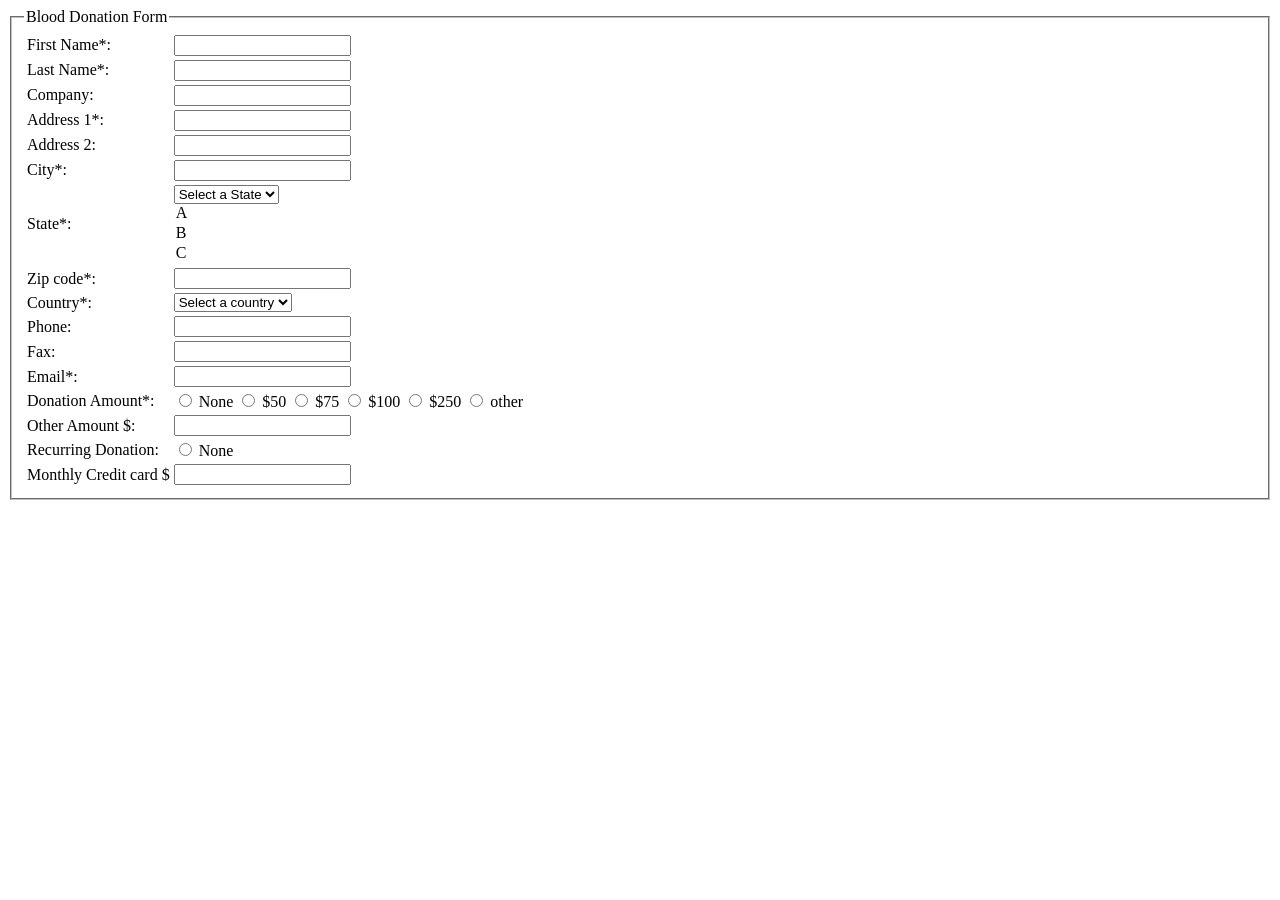
==== HTML/Lab/form.html @ 8e155229 "23-54948-3" ====
<!DOCTYPE html>
<html lang="en">

<head>
    <meta charset="UTF-8">
    <meta name="viewport" content="width=device-width, initial-scale=1.0">
    <title>Donor Information</title>
</head>

<body>
    <form action="#" method="post">
        <fieldset>
            <legend>Blood Donation Form</legend>

            <table>
                <tr>
                    <td><label for="firstName">First Name*:</label></td>
                    <td><input type="text" id="firstName" name="firstName" required></td>
                </tr>
                <tr>
                    <td><label for="lastName">Last Name*:</label></td>
                    <td><input type="text" id="lastName" name="lastName" required></td>
                </tr>
                <tr>
                    <td><label for="company">Company:</label></td>
                    <td><input type="text" id="company" name="company" required></td>
                </tr>
                <tr>
                    <td><label for="address1">Address 1*:</label></td>
                    <td><input type="text" id="address1" name="address1" required></td>
                </tr>
                <tr>
                    <td><label for="address2">Address 2:</label></td>
                    <td><input type="text" id="address2" name="address2" required></td>
                </tr>
                <tr>
                    <td><label for="city">City*:</label></td>
                    <td><input type="text" id="city" name="city" required></td>
                </tr>
                <tr>
                    <td><label for="state">State*:</label><br></td>
                    <td><select id="state" name="state">
                            <option value="">Select a State
                        </Select></option>
                        <option value="a">A</option>
                        <option value="b">B</option>
                        <option value="c">C</option>
                        </select>
                    </td>
                </tr>
                </tr>
                <td><label for="zipcode">Zip code*:</label></td>
                <td><input type="text" id="zipcode" name="zipcode" required></td>
                </tr>
                <tr>
                    <td><label for="country">Country*:</label></td>
                    <td><select id="country" name="country">
                            <option id="country"name="country" value="">Select a country</option>
                            <option id="country" name="country" value="bangladesh">Bangladesh</option>
                            <option value="india">India</option>
                            <option value="japan">Japan</option>
                        </select>
                    </td>
                </tr>
                <tr>
                    <td><label for="phone">Phone:</label></td>
                    <td><input type="number" id="phone" name="phone" required></td>
                </tr>
                <tr>
                    <td><label for="fax">Fax:</label></td>
                    <td><input type="number" id="fax" name="fax" required></td>
                </tr>
                <tr>
                    <td><label for="email">Email*:</label></td>
                    <td><input type="email" id="email" name="email" required></td>
                </tr>
                <tr>
                    <td><label>Donation Amount*:</label></td>
                    <td>
                        <label><input type="radio" name="donationamount" value="none"> None</label>
                        <label><input type="radio" name="donationamount" value="$5o"> $50</label>
                        <label><input type="radio" name="donationamount" value="$75"> $75</label>
                        <label><input type="radio" name="donationamount" value="$100"> $100</label>
                        <label><input type="radio" name="donationamount" value="$250"> $250</label>
                        <label><input type="radio" name="donationamount" value="other"> other</label>
                    </td>
                </tr>
                <tr>
                    <td><label for="otheramount">Other Amount $:</label></td>
                    <td><input type="number" id="otheramount" name="otheramount" required></td>
                </tr>
                <tr>
                    <td><label>Recurring Donation:</label></td>
                    <td>
                        <label><input type="radio" name="recurringdonation" value=""> None</label>
                    </td>
                </tr>
                <tr>
                    <td><label for="monthlycreditcard">Monthly Credit card $</label></td>
                    <td><input type="number" id="monthlycreditcard" name="monthlycreditcard" required></td>
                </tr>
            </table>

        </fieldset>


    </form>

</body>
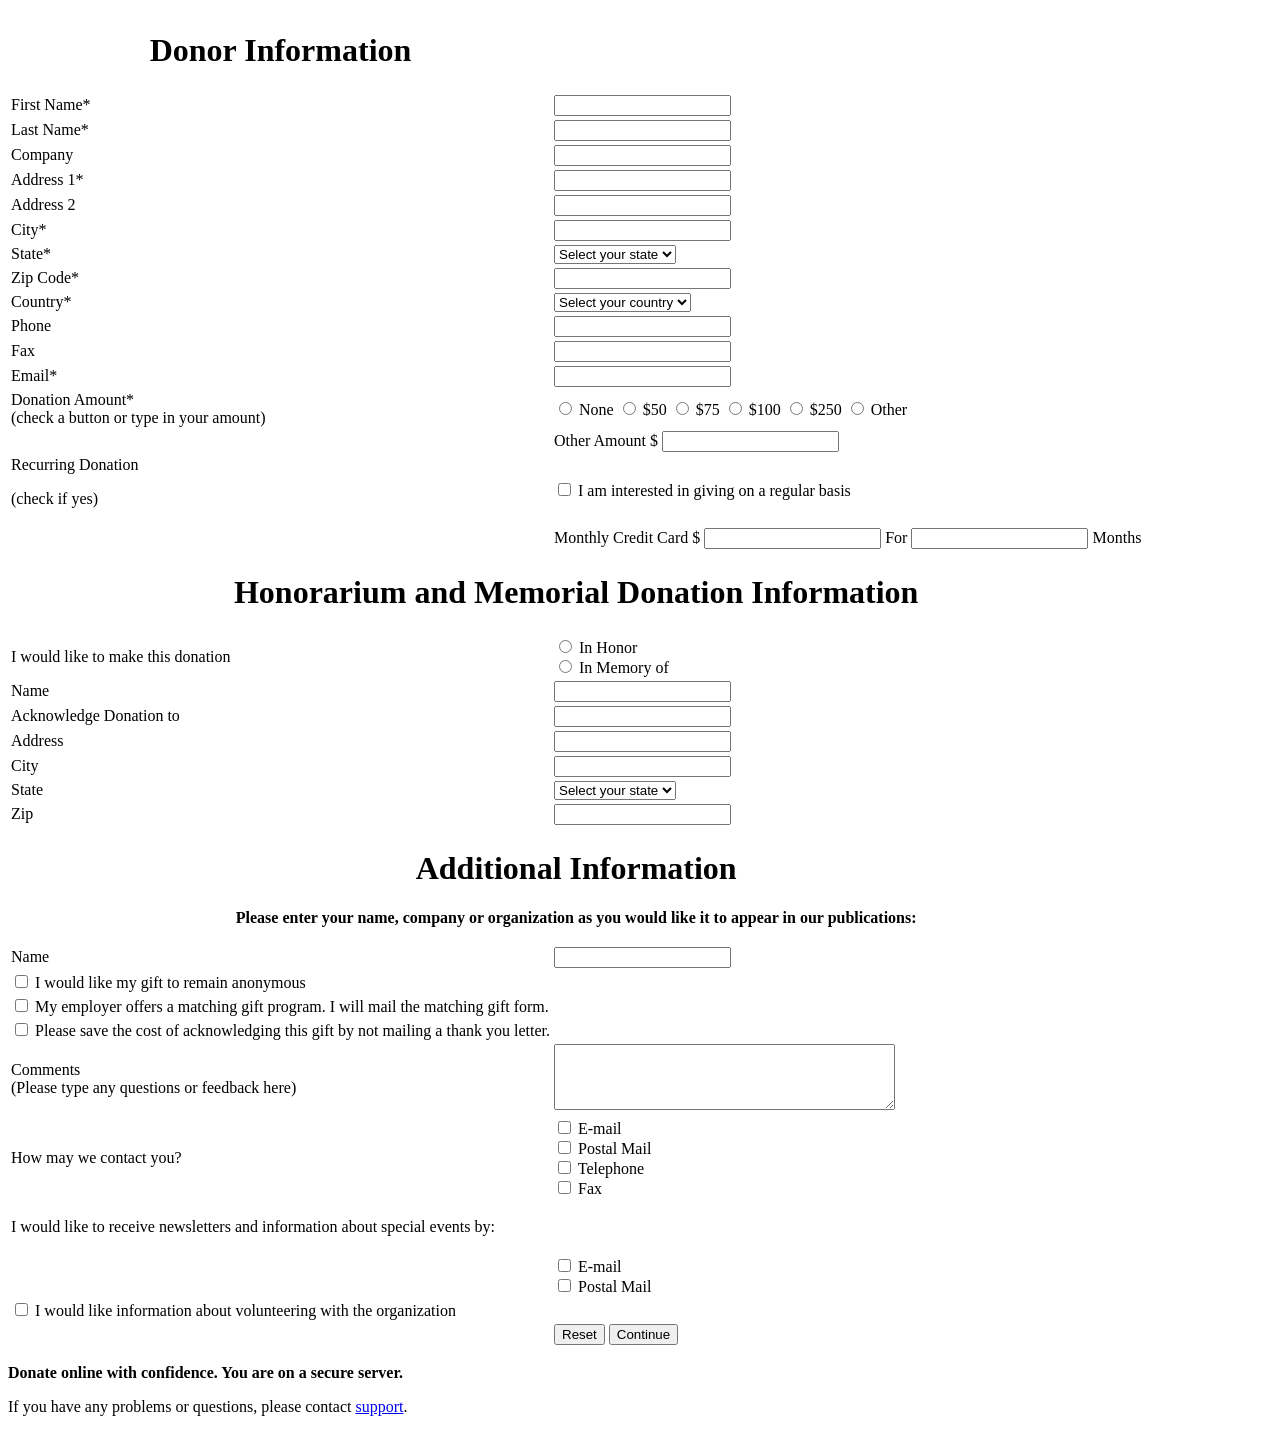
==== commit 0e929a34: "23-54948-3" ====
--- a/HTML/Lab/form.html
+++ b/HTML/Lab/form.html
@@ -8,102 +8,380 @@
 </head>
 
 <body>
-    <form action="#" method="post">
-        <fieldset>
-            <legend>Blood Donation Form</legend>
-
-            <table>
-                <tr>
-                    <td><label for="firstName">First Name*:</label></td>
-                    <td><input type="text" id="firstName" name="firstName" required></td>
-                </tr>
-                <tr>
-                    <td><label for="lastName">Last Name*:</label></td>
-                    <td><input type="text" id="lastName" name="lastName" required></td>
-                </tr>
-                <tr>
-                    <td><label for="company">Company:</label></td>
-                    <td><input type="text" id="company" name="company" required></td>
-                </tr>
-                <tr>
-                    <td><label for="address1">Address 1*:</label></td>
-                    <td><input type="text" id="address1" name="address1" required></td>
-                </tr>
-                <tr>
-                    <td><label for="address2">Address 2:</label></td>
-                    <td><input type="text" id="address2" name="address2" required></td>
-                </tr>
-                <tr>
-                    <td><label for="city">City*:</label></td>
-                    <td><input type="text" id="city" name="city" required></td>
-                </tr>
-                <tr>
-                    <td><label for="state">State*:</label><br></td>
-                    <td><select id="state" name="state">
-                            <option value="">Select a State
-                        </Select></option>
-                        <option value="a">A</option>
-                        <option value="b">B</option>
-                        <option value="c">C</option>
-                        </select>
-                    </td>
-                </tr>
-                </tr>
-                <td><label for="zipcode">Zip code*:</label></td>
-                <td><input type="text" id="zipcode" name="zipcode" required></td>
-                </tr>
-                <tr>
-                    <td><label for="country">Country*:</label></td>
-                    <td><select id="country" name="country">
-                            <option id="country"name="country" value="">Select a country</option>
-                            <option id="country" name="country" value="bangladesh">Bangladesh</option>
-                            <option value="india">India</option>
-                            <option value="japan">Japan</option>
-                        </select>
-                    </td>
-                </tr>
-                <tr>
-                    <td><label for="phone">Phone:</label></td>
-                    <td><input type="number" id="phone" name="phone" required></td>
-                </tr>
-                <tr>
-                    <td><label for="fax">Fax:</label></td>
-                    <td><input type="number" id="fax" name="fax" required></td>
-                </tr>
-                <tr>
-                    <td><label for="email">Email*:</label></td>
-                    <td><input type="email" id="email" name="email" required></td>
-                </tr>
-                <tr>
-                    <td><label>Donation Amount*:</label></td>
-                    <td>
-                        <label><input type="radio" name="donationamount" value="none"> None</label>
-                        <label><input type="radio" name="donationamount" value="$5o"> $50</label>
-                        <label><input type="radio" name="donationamount" value="$75"> $75</label>
-                        <label><input type="radio" name="donationamount" value="$100"> $100</label>
-                        <label><input type="radio" name="donationamount" value="$250"> $250</label>
-                        <label><input type="radio" name="donationamount" value="other"> other</label>
-                    </td>
-                </tr>
-                <tr>
-                    <td><label for="otheramount">Other Amount $:</label></td>
-                    <td><input type="number" id="otheramount" name="otheramount" required></td>
-                </tr>
-                <tr>
-                    <td><label>Recurring Donation:</label></td>
-                    <td>
-                        <label><input type="radio" name="recurringdonation" value=""> None</label>
-                    </td>
-                </tr>
-                <tr>
-                    <td><label for="monthlycreditcard">Monthly Credit card $</label></td>
-                    <td><input type="number" id="monthlycreditcard" name="monthlycreditcard" required></td>
-                </tr>
-            </table>
-
-        </fieldset>
-
-
+
+
+    <form method="post">
+
+        <table>
+            <tr>
+                <th>
+                    <h1>Donor Information</h1>
+                </th>
+            </tr>
+            <tr>
+                <td>
+                    <label for="f_name">First Name*</label>
+                </td>
+                <td>
+                    <input type="text" id="f_name" name="f_name" required>
+                </td>
+            </tr>
+
+            <tr>
+                <td>
+                    <label for="l_name">Last Name*</label>
+                </td>
+                <td>
+                    <input type="text" id="l_name" name="l_name" required>
+                </td>
+            </tr>
+            <tr>
+                <td>
+                    <label for="company">Company</label>
+                </td>
+                <td>
+                    <input type="text" id="company" name="company" required>
+                </td>
+            </tr>
+            <tr>
+                <td>
+                    <label for="address1">Address 1*</label>
+                </td>
+                <td>
+                    <input type="text" id="address1" name="address1" required>
+                </td>
+            </tr>
+            <tr>
+                <td>
+                    <label for="address2">Address 2</label>
+                </td>
+                <td>
+                    <input type="text" id="address2" name="address2">
+                </td>
+            </tr>
+            <tr>
+                <td>
+                    <label for="city">City*</label>
+                </td>
+                <td>
+                    <input type="text" id="city" name="city" required>
+                </td>
+            </tr>
+            <tr>
+                <td>
+                    <label for="state">State*</label>
+                </td>
+                <td>
+                    <select name="state" id="state" required>
+                        <option value="" selected>Select your state</option>
+                        <option value="dhaka">Dhaka</option>
+                        <option value="chottogram">Chottogram</option>
+                        <option value="rajshahi">Rajshahi</option>
+                        <option value="sylhet">Sylhet</option>
+                        <option value="other">Other</option>
+                    </select>
+                </td>
+            </tr>
+            <tr>
+                <td>
+                    <label for="zip">Zip Code*</label>
+                </td>
+                <td>
+                    <input type="number" id="zip" name="zip" required>
+                </td>
+            </tr>
+            <tr>
+                <td>
+                    <label for="country">Country*</label>
+                </td>
+                <td>
+                    <select name="country" id="country" required>
+                        <option value="" selected>Select your country</option>
+                        <option value="bangladesh">Bangladesh</option>
+                        <option value="india">India</option>
+                        <option value="pakistan">Pakistan</option>
+                        <option value="other">Other</option>
+                    </select>
+                </td>
+            </tr>
+            <tr>
+                <td>
+                    <label for="phone">Phone</label>
+                </td>
+                <td>
+                    <input type="tel" id="phone" name="phone">
+                </td>
+            </tr>
+            <tr>
+                <td>
+                    <label for="fax">Fax</label>
+                </td>
+                <td>
+                    <input type="text" id="fax" name="fax">
+                </td>
+            </tr>
+            <tr>
+                <td>
+                    <label for="email">Email*</label>
+                </td>
+                <td>
+                    <input type="email" id="email" name="email" required>
+                </td>
+            </tr>
+            <tr>
+                <td>
+                    <label for="donation_amount">Donation Amount*</label>
+                    <br>
+                    <span>(check a button or type in your amount)</span>
+                </td>
+                <td>
+                    <input type="radio" id="donation_amount" name="donation_amount" value="0" required>
+                    <label for="donation_amount">None</label>
+                    <input type="radio" id="donation_amount1" name="donation_amount" value="50" required>
+                    <label for="donation_amount">$50</label>
+                    <input type="radio" id="donation_amount2" name="donation_amount" value="75" required>
+                    <label for="donation_amount2">$75</label>
+                    <input type="radio" id="donation_amount3" name="donation_amount" value="100" required>
+                    <label for="donation_amount3">$100</label>
+                    <input type="radio" id="donation_amount4" name="donation_amount" value="250" required>
+                    <label for="donation_amount4">$250</label>
+                    <input type="radio" id="donation_amount5" name="donation_amount" value="other_amount" required>
+                    <label for="donation_amount5">Other</label>
+                </td>
+            </tr>
+            <tr>
+                <td>
+
+                </td>
+                <td>
+                    <label for="other_amount">Other Amount $</label>
+                    <input type="number" id="other_amount" name="other_amount">
+                </td>
+            </tr>
+
+            <tr>
+                <td>
+                    <label for="agree">Recurring Donation</label>
+                    <br>
+                    <p>(check if yes)</p>
+                </td>
+                <td>
+                    <input type="checkbox" id="agree" name="agree">
+                    <label for="agree">I am interested in giving on a regular basis</label>
+                </td>
+            </tr>
+
+            <tr>
+                <td>
+
+                </td>
+                <td>
+                    <label for="month_amount">Monthly Credit Card $</label>
+                    <input type="number" id="month_amount" name="month_amount">
+                    For
+                    <input type="number" id="month_duration" name="month_duration"> Months
+                </td>
+            </tr>
+
+            <tr>
+                <th colspan="2">
+                    <h1>Honorarium and Memorial Donation Information</h1>
+                </th>
+            </tr>
+
+            <tr>
+                <td>
+                    <label for="donation_status"> I would like to make this donation</label>
+                    <br>
+                </td>
+                <td>
+                    <input type="radio" id="donation_status1" name="donation_status" value="in_honor">
+                    <label for="donation_status1">In Honor</label>
+                    <br>
+                    <input type="radio" id="donation_status2" name="donation_status" value="in_memory">
+                    <label for="donation_status2">In Memory of</label>
+                </td>
+            </tr>
+            <tr>
+                <td>
+                    <label for="name"> Name</label>
+                </td>
+                <td>
+                    <input type="text" id="name" name="name">
+                </td>
+            </tr>
+            <tr>
+                <td>
+                    <label for="acknowledgement">Acknowledge Donation to</label>
+                </td>
+                <td>
+                    <input type="text" id="acknowledgement" name="acknowledgement">
+                </td>
+            </tr>
+            <tr>
+                <td>
+                    <label for="address_donation"> Address</label>
+                </td>
+                <td>
+                    <input type="text" id="address_donation" name="address_donation">
+                </td>
+            </tr>
+            <tr>
+                <td>
+                    <label for="city_donation">City</label>
+                </td>
+                <td>
+                    <input type="text" id="city_donation" name="city_donation" required>
+                </td>
+            </tr>
+            <tr>
+                <td>
+                    <label for="state_donation">State</label>
+                </td>
+                <td>
+                    <select name="state_donation" id="state_donation" required>
+                        <option value="" selected>Select your state</option>
+                        <option value="dhaka">Dhaka</option>
+                        <option value="chottogram">Chottogram</option>
+                        <option value="rajshahi">Rajshahi</option>
+                        <option value="sylhet">Sylhet</option>
+                        <option value="other">Other</option>
+                    </select>
+                </td>
+            </tr>
+            <tr>
+                <td>
+                    <label for="zip_donation">Zip</label>
+                </td>
+                <td>
+                    <input type="number" id="zip_donation" name="zip_donation" required>
+                </td>
+            </tr>
+
+            <tr>
+                <th colspan="2">
+                    <h1>Additional Information</h1>
+                    <p>Please enter your name, company or organization as you would like it to appear in our
+                        publications:</p>
+                </th>
+            </tr>
+            <tr>
+                <td>
+                    <label for="pub_name">Name</label>
+                </td>
+                <td>
+                    <input type="text" id="pub_name" name="pub_name">
+                </td>
+            </tr>
+            <tr>
+                <td>
+                    <input type="checkbox" id="anonymous" name="anonymous">
+                    <label for="anonymous">I would like my gift to remain anonymous</label>
+                </td>
+                <td>
+
+                </td>
+            </tr>
+            <tr>
+                <td>
+                    <input type="checkbox" id="matching_gift" name="matching_gift">
+                    <label for="matching_gift">My employer offers a matching gift program. I will mail the matching gift
+                        form.</label>
+                </td>
+                <td>
+
+                </td>
+            </tr>
+            <tr>
+                <td>
+                    <input type="checkbox" id="no_thank_you" name="no_thank_you">
+                    <label for="no_thank_you">Please save the cost of acknowledging this gift by not mailing a thank you
+                        letter.</label>
+                    <br>
+                </td>
+                <td>
+
+                </td>
+            </tr>
+
+            <tr>
+                <td>
+                    <label for="comments">Comments</label><br>
+                    (Please type any questions or feedback here)
+                </td>
+                <td>
+                    <textarea id="comments" name="comments" rows="4" cols="40"></textarea>
+                </td>
+            </tr>
+
+            <tr>
+                <td>
+                    <label>How may we contact you?</label>
+                </td>
+                <td>
+                    <input type="checkbox" id="contact_email" name="contact_method" value="email">
+                    <label for="contact_email">E-mail</label><br>
+
+                    <input type="checkbox" id="contact_postal" name="contact_method" value="postal">
+                    <label for="contact_postal">Postal Mail</label><br>
+
+                    <input type="checkbox" id="contact_phone" name="contact_method" value="telephone">
+                    <label for="contact_phone">Telephone</label><br>
+
+                    <input type="checkbox" id="contact_fax" name="contact_method" value="fax">
+                    <label for="contact_fax">Fax</label>
+                </td>
+            </tr>
+
+            <tr>
+                <td colspan="2">
+                    <p>I would like to receive newsletters and information about special events by:</p>
+                </td>
+            </tr>
+
+            <tr>
+                <td></td>
+                <td>
+                    <input type="checkbox" id="news_email" name="news_method" value="email">
+                    <label for="news_email">E-mail</label><br>
+
+                    <input type="checkbox" id="news_postal" name="news_method" value="postal">
+                    <label for="news_postal">Postal Mail</label>
+                </td>
+            </tr>
+
+            <tr>
+                <td>
+                    <input type="checkbox" id="volunteer" name="volunteer">
+                    <label for="volunteer">I would like information about volunteering with the organization</label>
+                </td>
+                <td>
+                    
+                </td>
+            </tr>
+
+            <tr>
+                <td>
+
+                </td>
+                <td>
+                    <button type="reset">Reset</button>
+                    <button type="submit">Continue</button>
+                </td>
+            </tr>
+
+
+        </table>
     </form>
 
-</body>+    <footer>
+        <p>
+            <strong>Donate online with confidence. You are on a secure server.</strong>
+        </p>
+        <p>
+            If you have any problems or questions, please contact <a href="mailto:support@example.com">support</a>.
+        </p>
+    </footer>
+</body>
+
+</html>
